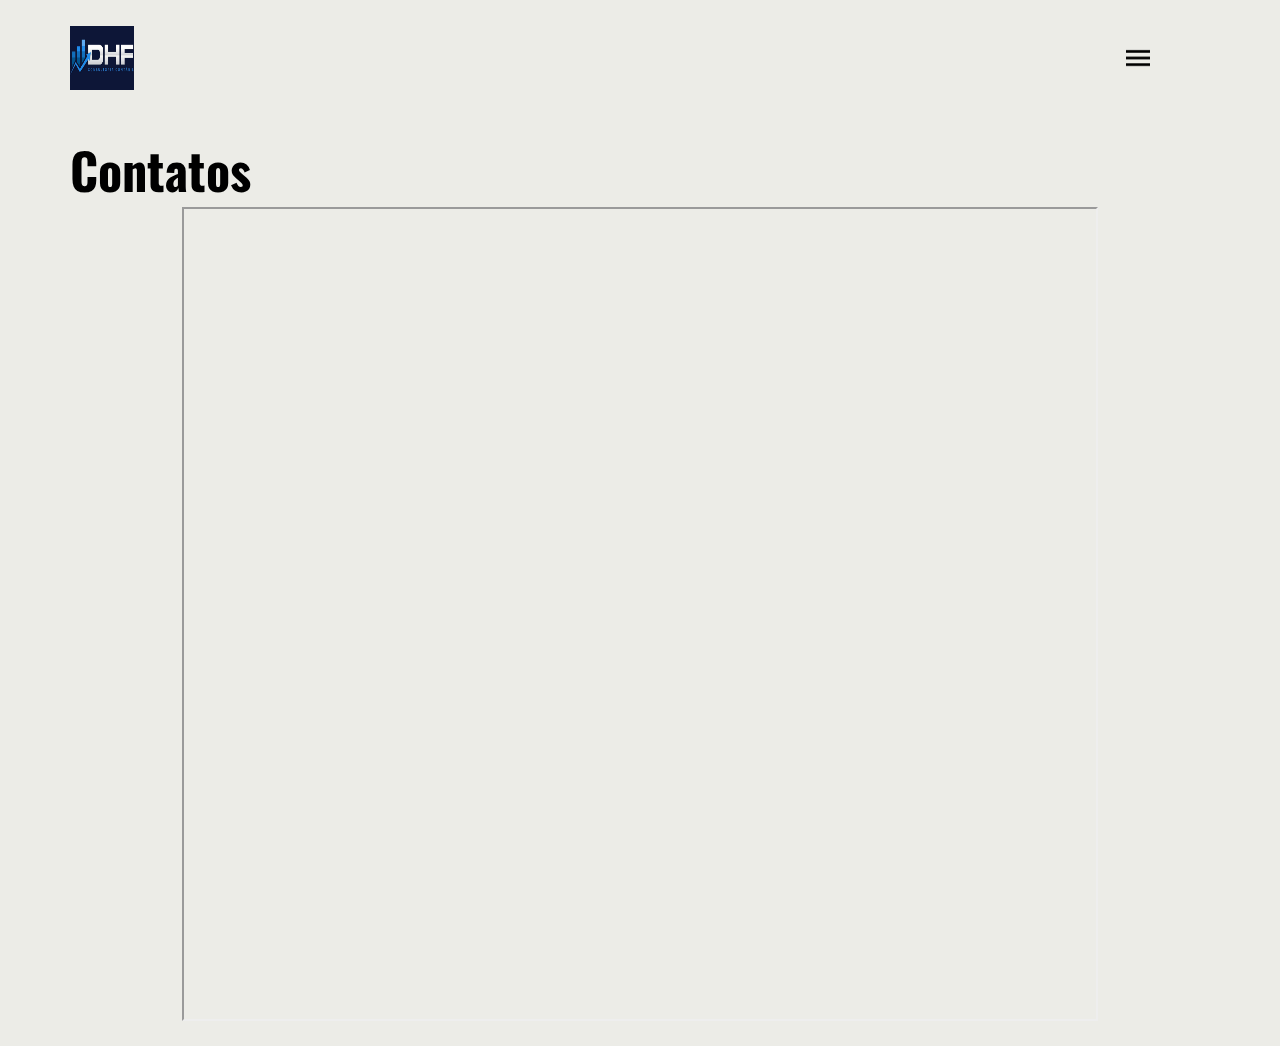
==== contato.html @ 5e240e58 "Dhf Consultória Contábil" ====
<!DOCTYPE html>

<html>

<head>

    <meta charset="UTF-8">
    <meta name="viewport" content="width=device-width, initial-scale=1.0">
    <title>Dhf  Consultoria</title>
    <link rel="stylesheet" href="css/contato.css">

</head>

<body>

    <header>

        <div class = "line"> 

        </div>

        <div class="container header--area">

            <div class="head-left">

                <a href="/"><img src = "img/dhf.jpg"></a>

            </div>

            <div class="header--Menu1 hide" id="efeito-menu">

                <a href="apresentacao.html " id="A">Apresentação</a>
                <a href="especialidade.html" id="es">Especialidade</a>
                <a href="contato.html" id="c">Contatos</a>

            </div>

            <div class="header--menu">
            
                <img class="icon-menu" src="img/menu.png">

            </div>

        </div>

    </header>

    <script src="js/dash.all.min.js"></script>
    <script src="js/index_efeito.js"></script>


    <section class="banner">

        <div class="container">

            <h1>Contatos</h1>
            <center>
            <iframe src="img/DhF_card.pdf"></iframe>
            </center>
        </div>

    </section>

</body>

</html>
---- css/contato.css ----
@import url('https://fonts.googleapis.com/css2?family=Open+Sans:ital@0;1&family=Oswald:wght@400;700&display=swap');

body {

    font-family: 'Open Sans', sans-serif;
    background-color: rgb(236, 236, 231);
    margin: 0;
}

header .line{

    background-color: rgb(236, 236, 231);
    height: 10px;
}

.container {

    max-width: 1140px;
    margin: auto;
    
}

.header--area{

    display: flex;
    justify-content: space-between;
    align-items: center;
    height: 100px;
}

.head-left img{

    width: 64px;
    height: 64px;
    
}

.header--rigth {

    display: flex;
    align-items: center;
    cursor: pointer;

}

.header--menu {

    cursor: pointer; 
    margin-right: 60px;
} 

.header--menu img {

    width: 24px;
    height: 24px;   
}

.header--Menu1{

  
    overflow: hidden;
}

.hide{

    transition: 1s;
    opacity: 0;
}

.show {

    transition: 1s;
    opacity: 1;
}

.header--Menu1 a {

    display: inline-block;
    padding: 10px 0;
    text-decoration: none;
    color: rgb(22, 20, 20);
    font-size: 23px;
    margin: 30px;
}

.header--Menu1 a:hover {

    text-decoration: underline;
}

h1 {

    font-family: 'Oswald', sans-serif;
    font-weight: bold;
    font-size: 50px;
    line-height: 50px;
}

iframe{

    position: relative;
    top: -20px;
    width: 80%;
    height: 90vh;
}

@media (max-width: 425px) {


    #efeito-menu{

        margin-top: 100px;
        
    }

    #A{
        position: relative;
        top: 20px;
        right: 20px;
    }

    #es{

        position: relative;
        top: -45px;
        right: 20px;
    }

    #c{

        position: relative;
        top: -110px;
        right: 20px;
    }

    .slider--item {
        
        height:425px;
     }

}
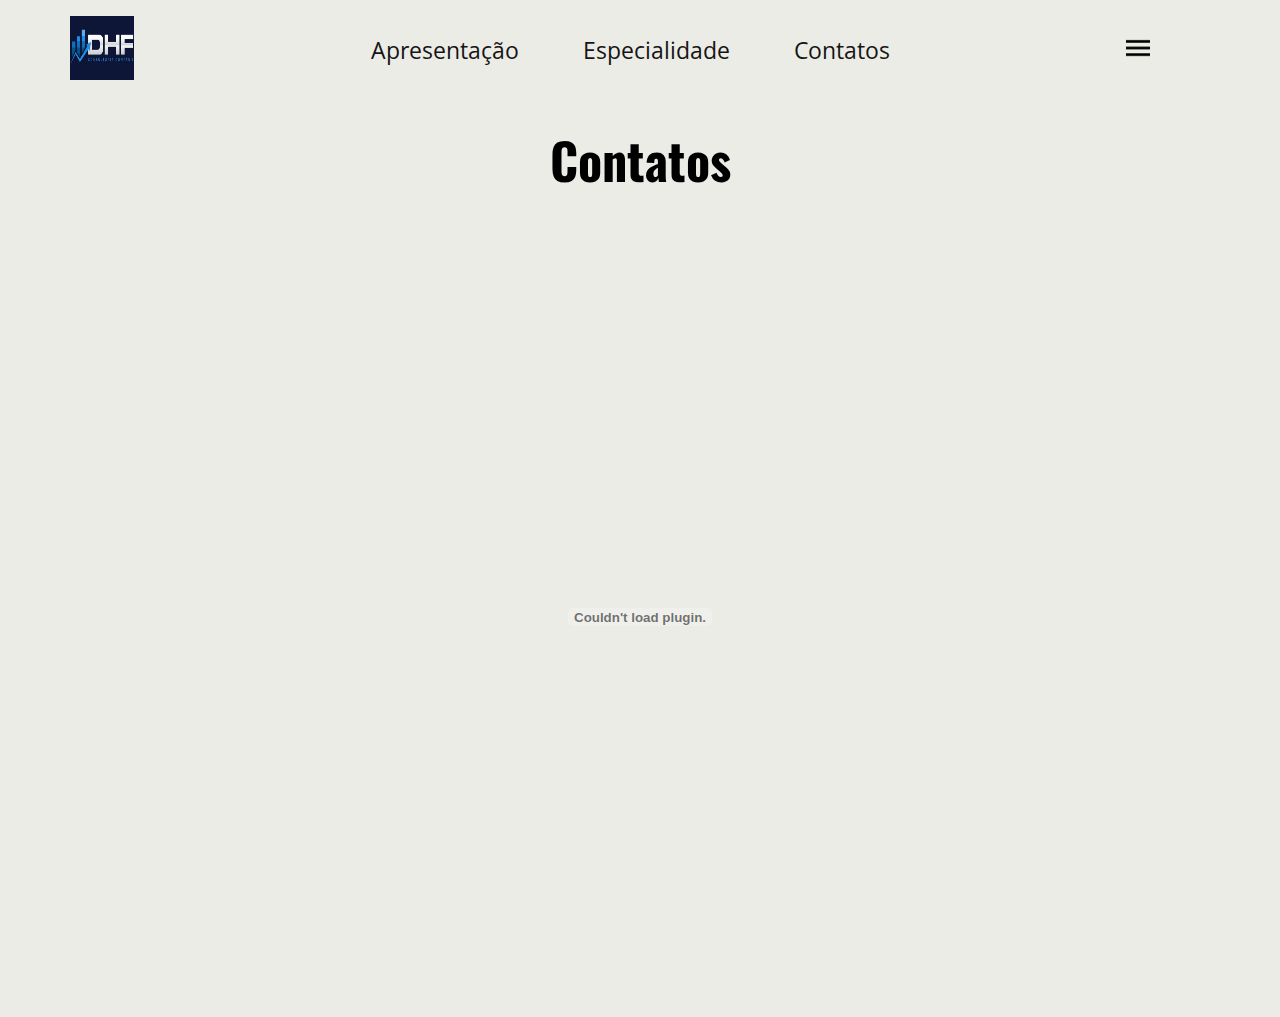
==== commit 8e9c4730: "ajustes" ====
--- a/contato.html
+++ b/contato.html
@@ -1,10 +1,11 @@
 <!DOCTYPE html>
 
-<html>
+<html lang="pt-br">
 
 <head>
 
     <meta charset="UTF-8">
+    <meta http-equiv="X-UA-Compatible" content="IE=edge">
     <meta name="viewport" content="width=device-width, initial-scale=1.0">
     <title>Dhf  Consultoria</title>
     <link rel="stylesheet" href="css/contato.css">
@@ -15,9 +16,9 @@
 
     <header>
 
-        <div class = "line"> 
+        <!-- <div class = "line"> 
 
-        </div>
+        </div> -->
 
         <div class="container header--area">
 
@@ -27,9 +28,9 @@
 
             </div>
 
-            <div class="header--Menu1 hide" id="efeito-menu">
+            <div class="header--Menu1" id="efeito-menu">
 
-                <a href="apresentacao.html " id="A">Apresentação</a>
+                <a href="index.html" id="A">Apresentação</a>
                 <a href="especialidade.html" id="es">Especialidade</a>
                 <a href="contato.html" id="c">Contatos</a>
 
@@ -53,10 +54,8 @@
 
         <div class="container">
 
-            <h1>Contatos</h1>
-            <center>
-            <iframe src="img/DhF_card.pdf"></iframe>
-            </center>
+            <h1 style="text-align: center;">Contatos</h1>
+            <embed src="img/DhF_card.pdf" width="700px" height="800px" style="margin-left: auto; margin-right: auto;display: block;"></embed>
         </div>
 
     </section>
--- a/css/contato.css
+++ b/css/contato.css
@@ -96,13 +96,13 @@
     line-height: 50px;
 }
 
-iframe{
+/* iframe{
 
     position: relative;
     top: -20px;
     width: 80%;
     height: 90vh;
-}
+} */
 
 @media (max-width: 425px) {
 
@@ -138,4 +138,5 @@
         height:425px;
      }
 
+
 }